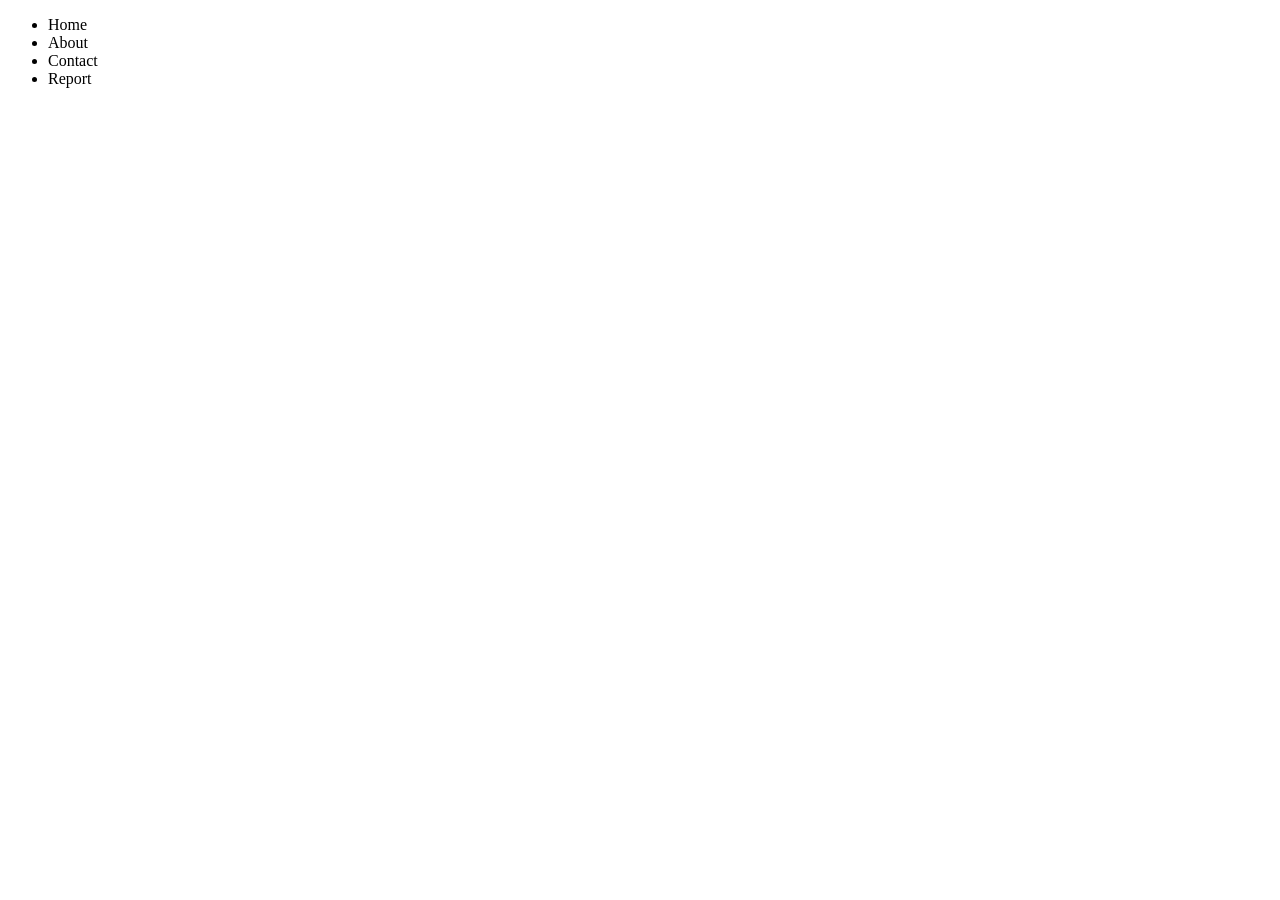
==== navbar.html @ 9cc240df "add navbar file" ====
<!DOCTYPE html>
<html lang="en">

<head>
  <meta charset="UTF-8">
  <meta name="viewport" content="width=device-width, initial-scale=1.0">
  <title>Document</title>
</head>

<body>
  <nav>
    <ul>
      <li>Home</li>
      <li>About</li>
      <li>Contact</li>
      <li>Report</li>
    </ul>
  </nav>
</body>

</html>
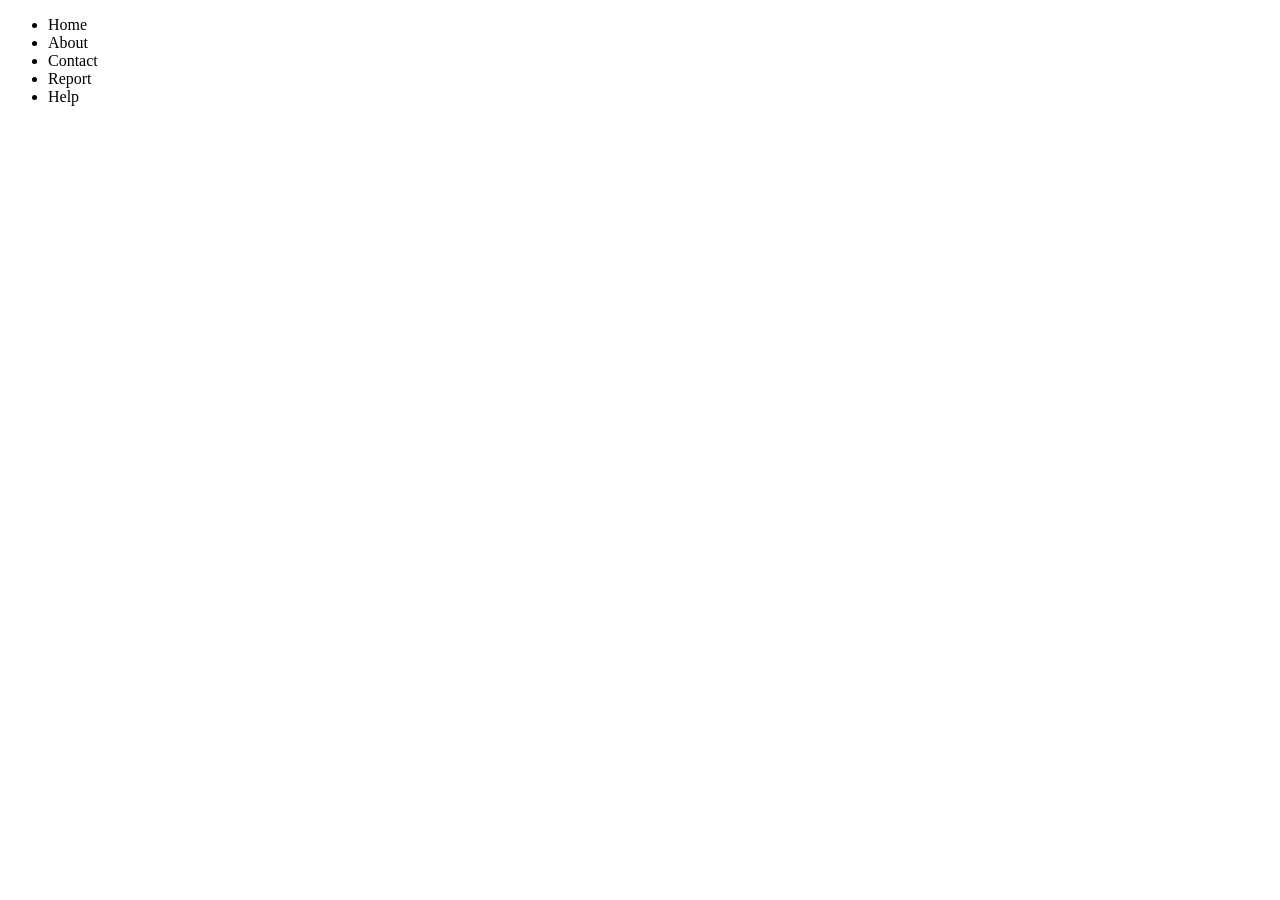
==== commit 51d9022a: "add navbar file" ====
--- a/navbar.html
+++ b/navbar.html
@@ -14,6 +14,7 @@
       <li>About</li>
       <li>Contact</li>
       <li>Report</li>
+      <li>Help</li>
     </ul>
   </nav>
 </body>
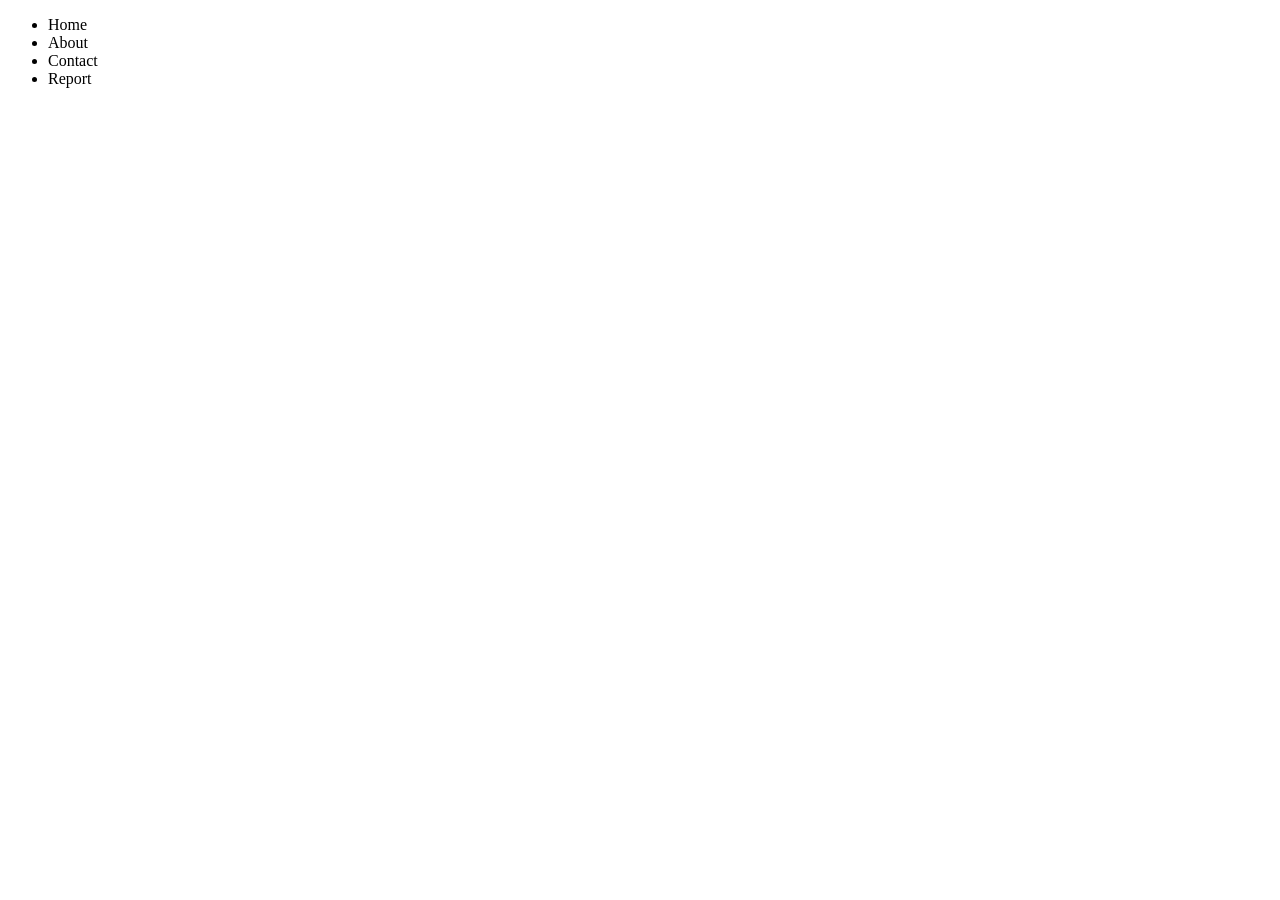
==== commit ea8993ed: "some changes" ====
--- a/navbar.html
+++ b/navbar.html
@@ -14,7 +14,7 @@
       <li>About</li>
       <li>Contact</li>
       <li>Report</li>
-      <li>Help</li>
+      
     </ul>
   </nav>
 </body>
